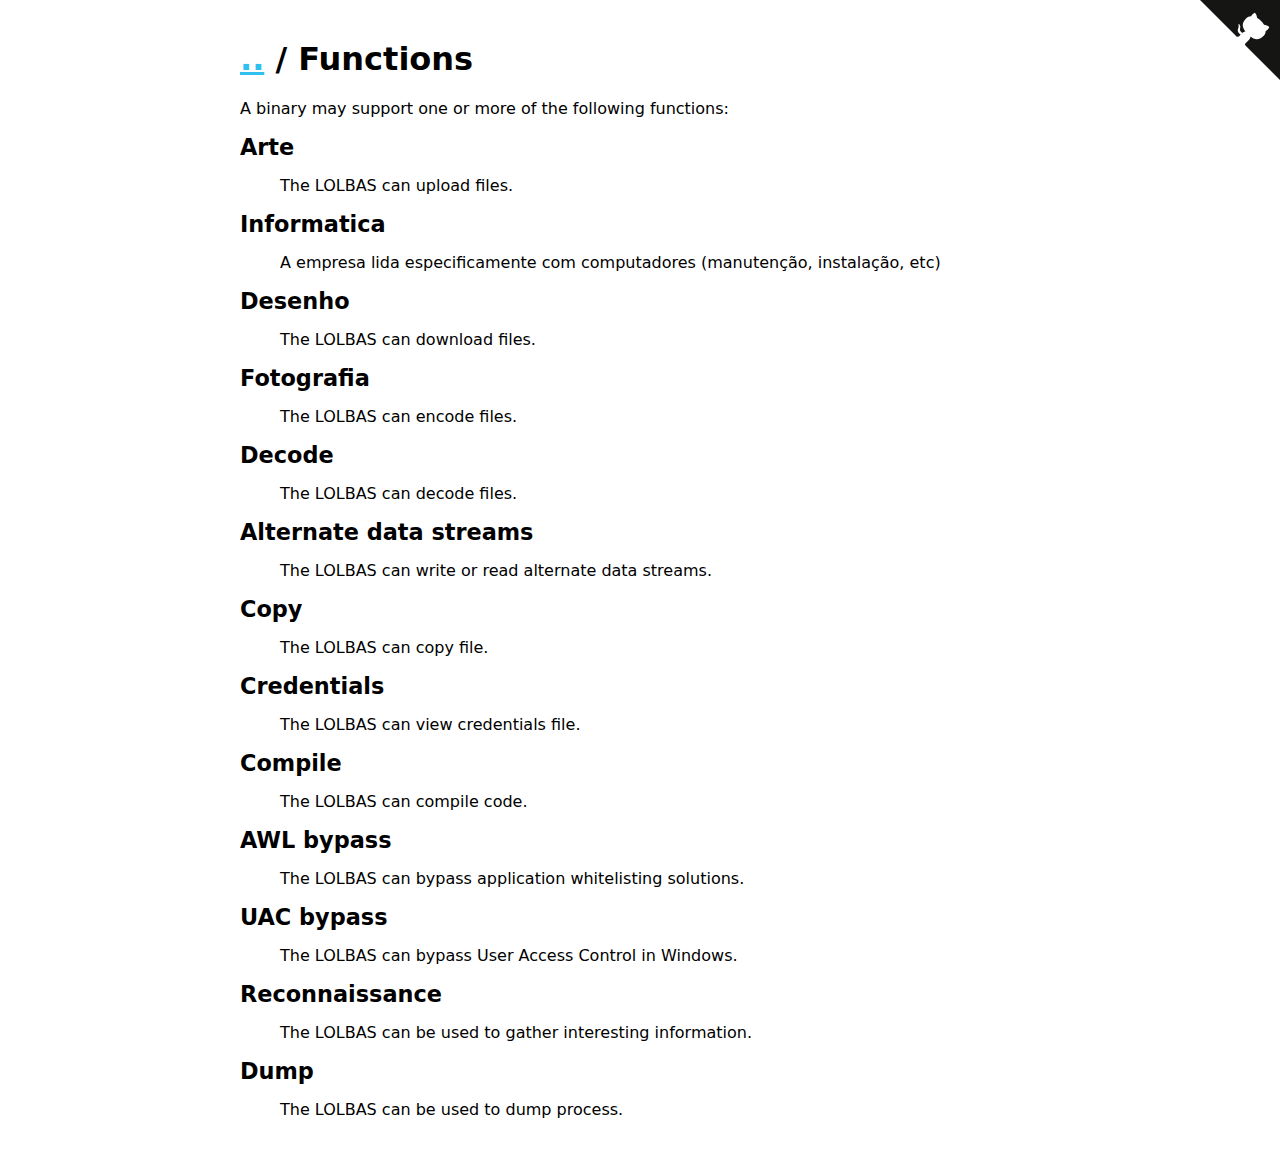
==== functions/index.html @ 28ac67c9 "pesquisa e criacao de clientes" ====
<!DOCTYPE html>
<html lang="en">
    <head>
        <meta charset="utf-8">
        <title>
            
            
            Functions
            
            |
            
            CCC
        </title>
        <link rel="icon" href="/assets/logo.png">
        <link rel="stylesheet" href="/assets/style.css" type="text/css"/>
        <meta name="viewport" content="width=device-width, initial-scale=1.0, maximum-scale=5.0, user-scalable=yes">
        <script async defer src="https://buttons.github.io/buttons.js"></script>
    </head>
    <body>
        <a href="https://github.com/LOLBAS-Project/LOLBAS" class="github-corner" aria-label="View source on Github"><svg width="80" height="80" viewBox="0 0 250 250" style="fill:#151513; color:#fff; position: absolute; top: 0; border: 0; right: 0;" aria-hidden="true"><path d="M0,0 L115,115 L130,115 L142,142 L250,250 L250,0 Z"></path><path d="M128.3,109.0 C113.8,99.7 119.0,89.6 119.0,89.6 C122.0,82.7 120.5,78.6 120.5,78.6 C119.2,72.0 123.4,76.3 123.4,76.3 C127.3,80.9 125.5,87.3 125.5,87.3 C122.9,97.6 130.6,101.9 134.4,103.2" fill="currentColor" style="transform-origin: 130px 106px;" class="octo-arm"></path><path d="M115.0,115.0 C114.9,115.1 118.7,116.5 119.8,115.4 L133.7,101.6 C136.9,99.2 139.9,98.4 142.2,98.6 C133.8,88.0 127.5,74.4 143.8,58.0 C148.5,53.4 154.0,51.2 159.7,51.0 C160.3,49.4 163.2,43.6 171.4,40.1 C171.4,40.1 176.1,42.5 178.8,56.2 C183.1,58.6 187.2,61.8 190.9,65.4 C194.5,69.0 197.7,73.2 200.1,77.6 C213.8,80.2 216.3,84.9 216.3,84.9 C212.7,93.1 206.9,96.0 205.4,96.6 C205.1,102.4 203.0,107.8 198.3,112.5 C181.9,128.9 168.3,122.5 157.7,114.1 C157.9,116.9 156.7,120.9 152.7,124.9 L141.0,136.5 C139.8,137.7 141.6,141.9 141.8,141.8 Z" fill="currentColor" class="octo-body"></path></svg></a><style>.github-corner:hover .octo-arm{animation:octocat-wave 560ms ease-in-out}@keyframes octocat-wave{0%,100%{transform:rotate(0)}20%,60%{transform:rotate(-25deg)}40%,80%{transform:rotate(10deg)}}@media (max-width:500px){.github-corner:hover .octo-arm{animation:none}.github-corner .octo-arm{animation:octocat-wave 560ms ease-in-out}}</style>
        <h1>
    
    <a href="/">..</a> /
    
    Functions
    
</h1>


<p>A binary may support one or more of the following functions:</p>

<dl>
    
    
    <dt class="function-name">Arte</dt>
    <dd><p>The LOLBAS can upload files.</p>
</dd>
    
    
    <dt class="function-name">Informatica</dt>
    <dd><p>A empresa lida especificamente com computadores (manutenção, instalação, etc)</p>
</dd>
    
    
    <dt class="function-name">Desenho</dt>
    <dd><p>The LOLBAS can download files.</p>
</dd>
    
    
    <dt class="function-name">Fotografia</dt>
    <dd><p>The LOLBAS can encode files.</p>
</dd>
    
    
    <dt class="function-name">Decode</dt>
    <dd><p>The LOLBAS can decode files.</p>
</dd>
    
    
    <dt class="function-name">Alternate data streams</dt>
    <dd><p>The LOLBAS can write or read alternate data streams.</p>
</dd>
    
    
    <dt class="function-name">Copy</dt>
    <dd><p>The LOLBAS can copy file.</p>
</dd>
    
    
    <dt class="function-name">Credentials</dt>
    <dd><p>The LOLBAS can view credentials file.</p>
</dd>
    
    
    <dt class="function-name">Compile</dt>
    <dd><p>The LOLBAS can compile code.</p>
</dd>
    
    
    <dt class="function-name">AWL bypass</dt>
    <dd><p>The LOLBAS can bypass application whitelisting solutions.</p>
</dd>
    
    
    <dt class="function-name">UAC bypass</dt>
    <dd><p>The LOLBAS can bypass User Access Control in Windows.</p>
</dd>
    
    
    <dt class="function-name">Reconnaissance</dt>
    <dd><p>The LOLBAS can be used to gather interesting information.</p>
</dd>
    
    
    <dt class="function-name">Dump</dt>
    <dd><p>The LOLBAS can be used to dump process.</p>
</dd>
    
</dl>

        <script>
         // add permalink on headings
         document.querySelectorAll('h2, h3, h4, h5, h5').forEach((heading) => {
             const link = document.createElement('a');
             link.className = 'permalink';
             link.href = `#${heading.id}`;
             heading.appendChild(link);
         });
        </script>
    </body>
</html>
---- assets/style.css ----
@media (min-width: 1000px) {
  body {
    width: 800px;
    margin: 40px auto; }

  p {
    text-align: justify; } }
@media not all and (min-width: 1000px) {
  .github-corner {
    display: none; } }
body {
  font-family: sans, sans-serif; }

code {
  padding: 0.15em 0.25em;
  border-radius: 0.25em;
  color: #2fc0f0;
  background: #cdf0fc; }

pre {
  background: #cdf0fc;
  padding: 1em;
  overflow-x: auto; }
  pre code {
    padding: 0;
    border-radius: 0; }

a:link, a:visited {
  color: #2fc0f0; }

a:hover {
  color: #0d89b3; }

h2 .permalink, h3 .permalink, h4 .permalink, h5 .permalink, h5 .permalink {
  margin-left: 5px;
  text-decoration: none;
  visibility: hidden; }
  h2 .permalink::before, h3 .permalink::before, h4 .permalink::before, h5 .permalink::before, h5 .permalink::before {
    content: "#"; }
h2:target, h3:target, h4:target, h5:target, h5:target {
  border-left: 5px solid #2fc0f0;
  padding-left: 5px; }
h2:hover .permalink, h3:hover .permalink, h4:hover .permalink, h5:hover .permalink, h5:hover .permalink {
  visibility: visible; }

#bin-search {
  margin-top: 50px;
  padding: 0.5em;
  width: 100%;
  box-sizing: border-box; }

#bin-table {
  width: 100%; }
  #bin-table th, #bin-table td {
    padding: 0.2em 1em; }
  #bin-table th {
    text-align: left; }
  #bin-table tbody tr:hover {
    background: #cdf0fc; }
  #bin-table #search-message {
    display: none;
    text-align: center;
    padding: 1em; }

.function-list {
  font-size: 0.8rem;
  list-style: none;
  padding: 0;
  margin: 0; }
  .function-list li {
    display: inline-block;
    padding: 0.25em 0.5em;
    margin: 0.2em 0;
    border: 1px solid #2fc0f0; }
    .function-list li a:link, .function-list li a:visited {
      color: #2fc0f0;
      text-decoration: none; }
    .function-list li:hover, .function-list li a:hover {
      color: #0d89b3;
      border-color: #0d89b3; }

.examples {
  display: table;
  width: 100%;
  table-layout: fixed;
  counter-reset: item;
  margin: 0;
  padding: 0; }
  .examples li {
    display: table-row; }
    .examples li:not(:only-child):before {
      display: table-cell;
      font-size: 0.8rem;
      font-weight: bold;
      width: 3em;
      text-align: center; }

.logo {
  float: right;
  width: 100px;
  height: 100px;
  margin-left: 20px;
  margin-bottom: 20px; }

.bin-name {
  font-family: monospace;
  font-size: 1.2rem; }

.function-name {
  font-size: 1.4rem;
  font-weight: bold; }

.github-buttons {
  display: inline-block;
  margin-left: 10px; }
  .github-buttons a.github-button {
    visibility: hidden; }
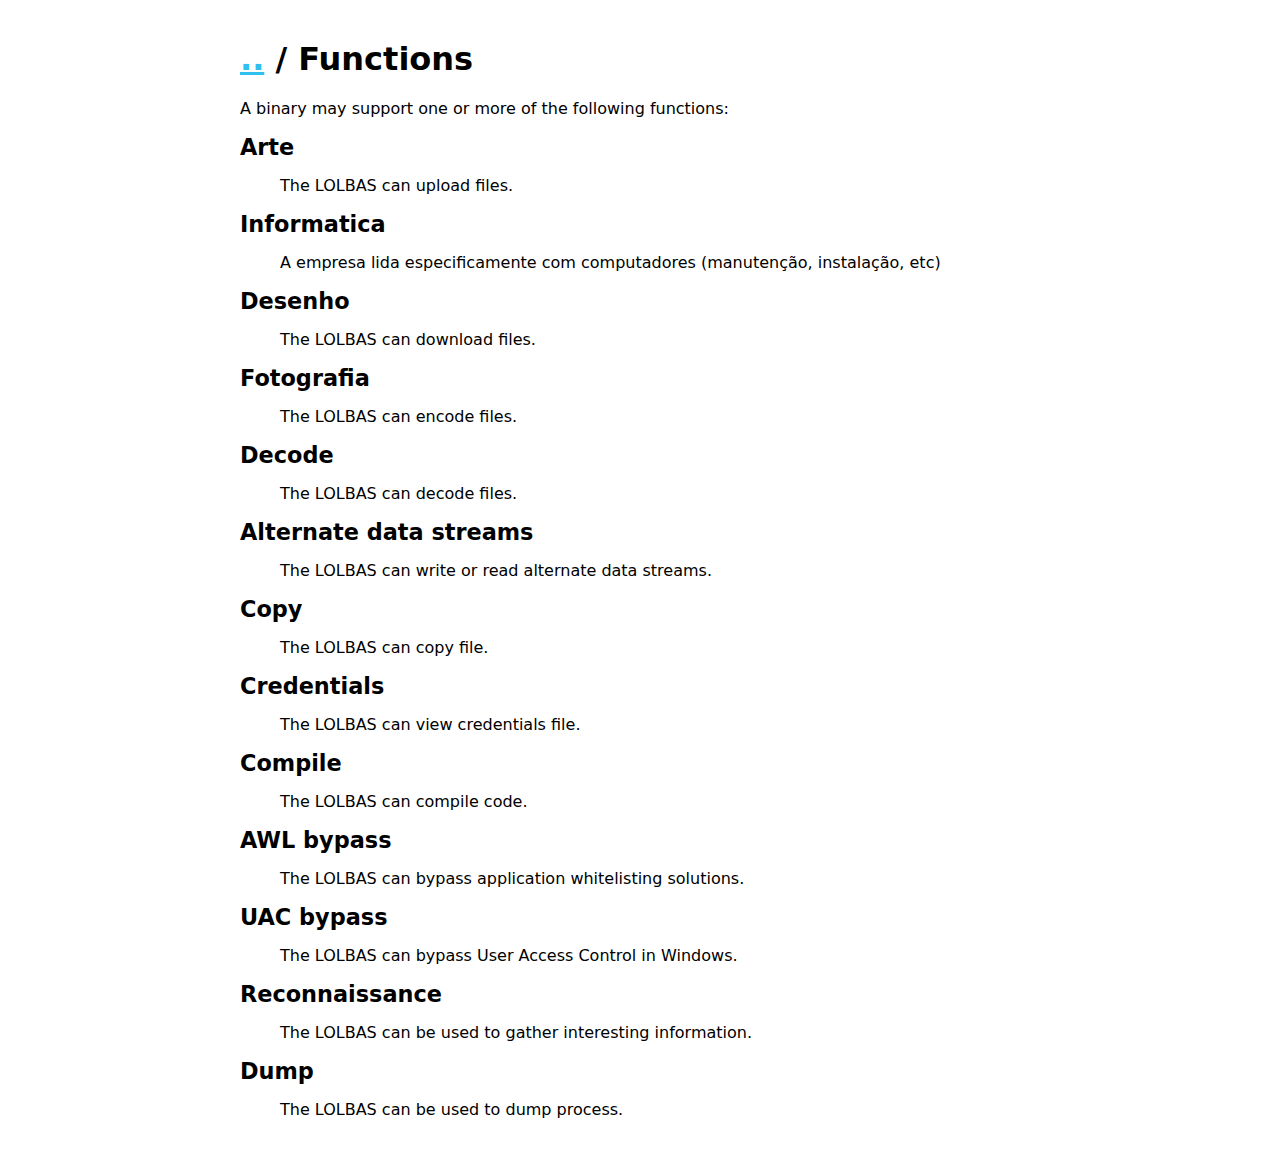
==== commit 6159d0d1: "removendo logo do github" ====
--- a/functions/index.html
+++ b/functions/index.html
@@ -9,15 +9,14 @@
             
             |
             
-            CCC
+            Comunidade Comercial de Camaçari
         </title>
         <link rel="icon" href="/assets/logo.png">
         <link rel="stylesheet" href="/assets/style.css" type="text/css"/>
         <meta name="viewport" content="width=device-width, initial-scale=1.0, maximum-scale=5.0, user-scalable=yes">
-        <script async defer src="https://buttons.github.io/buttons.js"></script>
     </head>
     <body>
-        <a href="https://github.com/LOLBAS-Project/LOLBAS" class="github-corner" aria-label="View source on Github"><svg width="80" height="80" viewBox="0 0 250 250" style="fill:#151513; color:#fff; position: absolute; top: 0; border: 0; right: 0;" aria-hidden="true"><path d="M0,0 L115,115 L130,115 L142,142 L250,250 L250,0 Z"></path><path d="M128.3,109.0 C113.8,99.7 119.0,89.6 119.0,89.6 C122.0,82.7 120.5,78.6 120.5,78.6 C119.2,72.0 123.4,76.3 123.4,76.3 C127.3,80.9 125.5,87.3 125.5,87.3 C122.9,97.6 130.6,101.9 134.4,103.2" fill="currentColor" style="transform-origin: 130px 106px;" class="octo-arm"></path><path d="M115.0,115.0 C114.9,115.1 118.7,116.5 119.8,115.4 L133.7,101.6 C136.9,99.2 139.9,98.4 142.2,98.6 C133.8,88.0 127.5,74.4 143.8,58.0 C148.5,53.4 154.0,51.2 159.7,51.0 C160.3,49.4 163.2,43.6 171.4,40.1 C171.4,40.1 176.1,42.5 178.8,56.2 C183.1,58.6 187.2,61.8 190.9,65.4 C194.5,69.0 197.7,73.2 200.1,77.6 C213.8,80.2 216.3,84.9 216.3,84.9 C212.7,93.1 206.9,96.0 205.4,96.6 C205.1,102.4 203.0,107.8 198.3,112.5 C181.9,128.9 168.3,122.5 157.7,114.1 C157.9,116.9 156.7,120.9 152.7,124.9 L141.0,136.5 C139.8,137.7 141.6,141.9 141.8,141.8 Z" fill="currentColor" class="octo-body"></path></svg></a><style>.github-corner:hover .octo-arm{animation:octocat-wave 560ms ease-in-out}@keyframes octocat-wave{0%,100%{transform:rotate(0)}20%,60%{transform:rotate(-25deg)}40%,80%{transform:rotate(10deg)}}@media (max-width:500px){.github-corner:hover .octo-arm{animation:none}.github-corner .octo-arm{animation:octocat-wave 560ms ease-in-out}}</style>
+        
         <h1>
     
     <a href="/">..</a> /
@@ -108,4 +107,4 @@
          });
         </script>
     </body>
-</html>+</html>
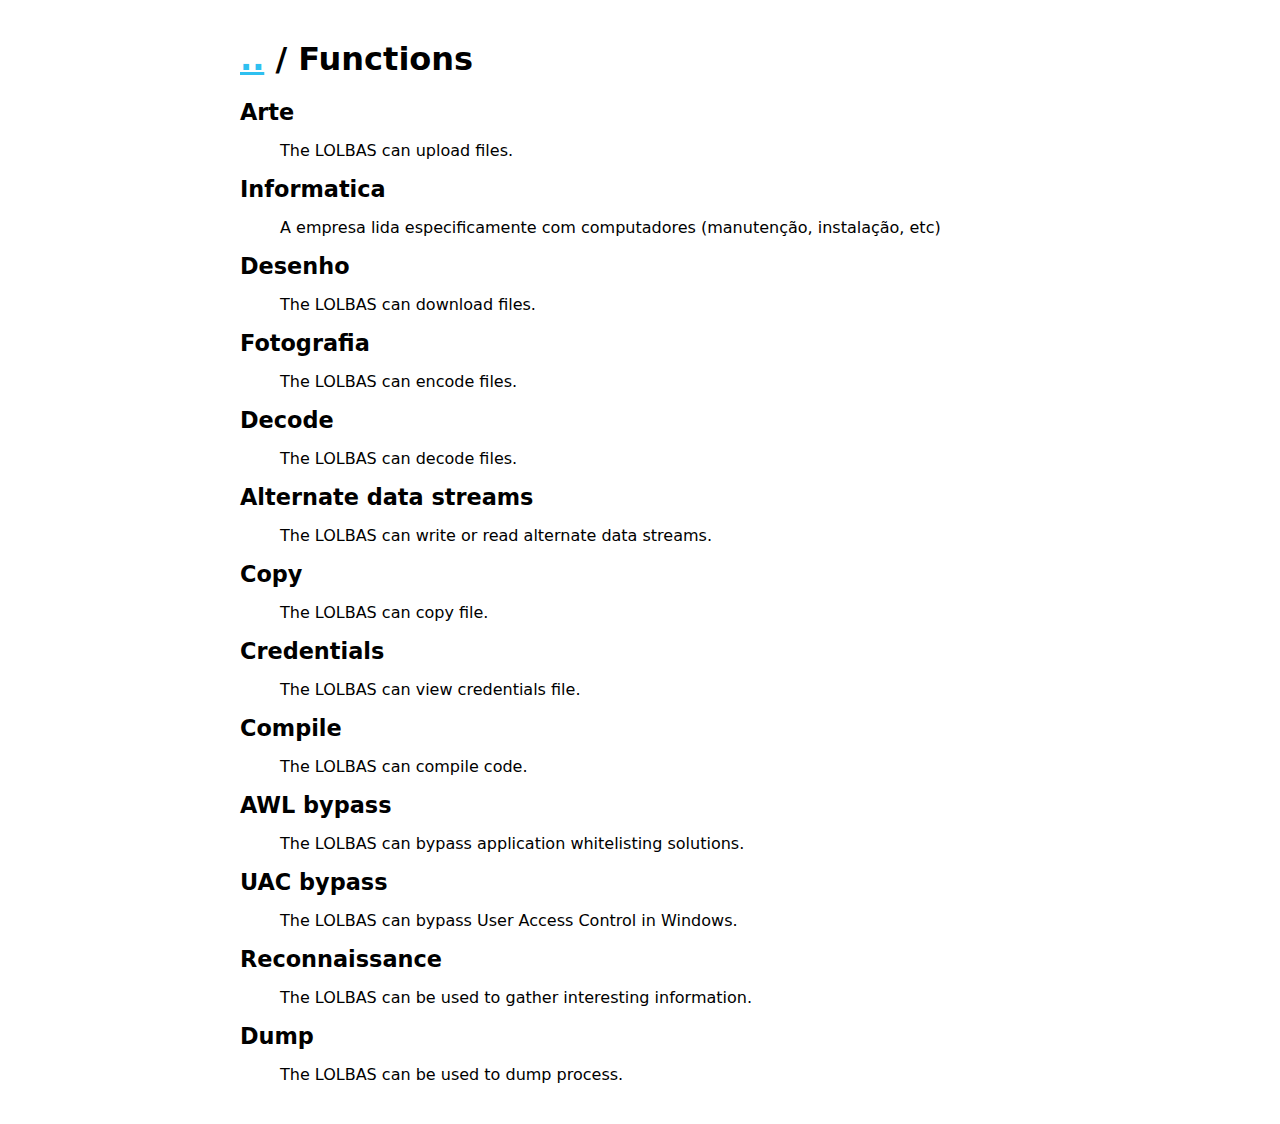
==== commit b99391fd: "adicionando colocado logo provisoria" ====
--- a/functions/index.html
+++ b/functions/index.html
@@ -9,7 +9,7 @@
             
             |
             
-            Comunidade Comercial de Camaçari
+            Comunidade Comercial
         </title>
         <link rel="icon" href="/assets/logo.png">
         <link rel="stylesheet" href="/assets/style.css" type="text/css"/>
@@ -25,8 +25,6 @@
     
 </h1>
 
-
-<p>A binary may support one or more of the following functions:</p>
 
 <dl>
     
